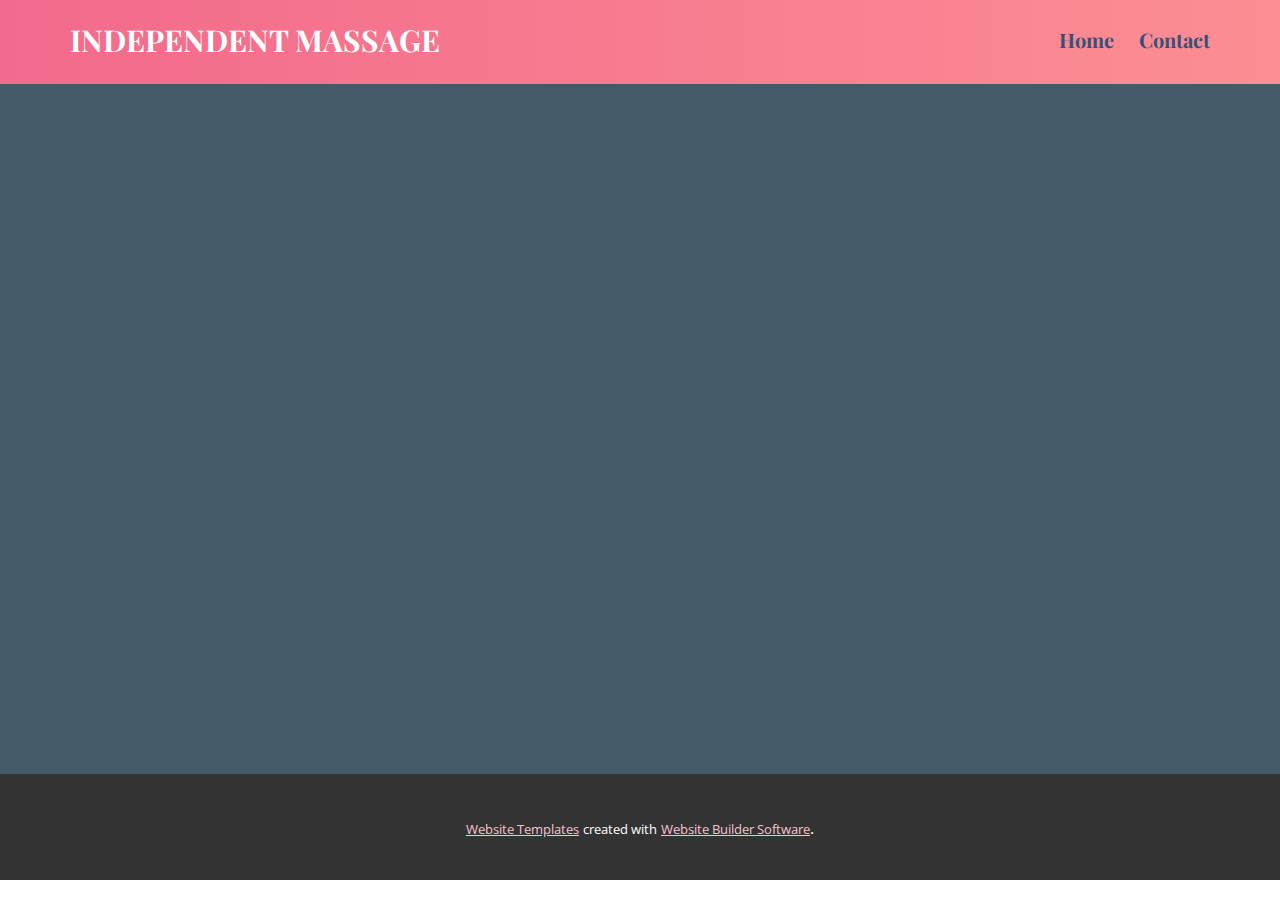
==== Contact.html @ cf72f8d5 "Add files via upload" ====
<!DOCTYPE html>
<html style="font-size: 16px;">
  <head>
    <meta name="viewport" content="width=device-width, initial-scale=1.0">
    <meta charset="utf-8">
    <meta name="keywords" content="">
    <meta name="description" content="">
    <meta name="page_type" content="np-template-header-footer-from-plugin">
    <title>Contact</title>
    <link rel="stylesheet" href="nicepage.css" media="screen">
<link rel="stylesheet" href="Contact.css" media="screen">
    <script class="u-script" type="text/javascript" src="jquery.js" defer=""></script>
    <script class="u-script" type="text/javascript" src="nicepage.js" defer=""></script>
    <meta name="generator" content="Nicepage 3.23.2, nicepage.com">
    <link id="u-theme-google-font" rel="stylesheet" href="https://fonts.googleapis.com/css?family=Open+Sans:300,300i,400,400i,600,600i,700,700i,800,800i">
    <link id="u-page-google-font" rel="stylesheet" href="https://fonts.googleapis.com/css?family=Playfair+Display:400,400i,500,500i,600,600i,700,700i,800,800i,900,900i">
    
    <script type="application/ld+json">{
		"@context": "http://schema.org",
		"@type": "Organization",
		"name": "Independent Massage"
}</script>
    <meta name="theme-color" content="#f26a8c">
    <meta property="og:title" content="Contact">
    <meta property="og:type" content="website">
  </head>
  <body class="u-body"><header class="u-clearfix u-gradient u-header u-header" id="sec-0b1d"><div class="u-align-left u-clearfix u-sheet u-valign-middle u-sheet-1">
        <h3 class="u-align-left-xs u-custom-font u-font-playfair-display u-headline u-text u-text-body-alt-color u-text-1">
          <a href="/">INDEPENDENT MASSAGE</a>
        </h3>
        <nav class="u-menu u-menu-dropdown u-offcanvas u-menu-1" data-responsive-from="MD">
          <div class="menu-collapse u-custom-font u-font-playfair-display" style="font-weight: 700; font-size: 1.25rem;">
            <a class="u-btn-text u-button-style u-nav-link u-text-body-alt-color" href="#" style="padding: 4px 0px; font-size: calc(1em + 8px);">
              <svg class="u-svg-link" preserveAspectRatio="xMidYMin slice" viewBox="0 0 302 302" style="undefined"><use xmlns:xlink="http://www.w3.org/1999/xlink" xlink:href="#svg-a760"></use></svg>
              <svg xmlns="http://www.w3.org/2000/svg" xmlns:xlink="http://www.w3.org/1999/xlink" version="1.1" id="svg-a760" x="0px" y="0px" viewBox="0 0 302 302" style="enable-background:new 0 0 302 302;" xml:space="preserve" class="u-svg-content"><g><rect y="36" width="302" height="30"></rect><rect y="236" width="302" height="30"></rect><rect y="136" width="302" height="30"></rect>
</g><g></g><g></g><g></g><g></g><g></g><g></g><g></g><g></g><g></g><g></g><g></g><g></g><g></g><g></g><g></g></svg>
            </a>
          </div>
          <div class="u-custom-menu u-nav-container">
            <ul class="u-custom-font u-font-playfair-display u-nav u-spacing-25 u-unstyled u-nav-1"><li class="u-nav-item"><a class="u-button-style u-nav-link" style="padding: 8px 0px;">Home</a>
</li><li class="u-nav-item"><a class="u-button-style u-nav-link" href="Home.html#sec-bde8" data-page-id="791714648" style="padding: 8px 0px;">Contact</a>
</li></ul>
          </div>
          <div class="u-custom-menu u-nav-container-collapse">
            <div class="u-black u-container-style u-inner-container-layout u-opacity u-opacity-95 u-sidenav">
              <div class="u-sidenav-overflow">
                <div class="u-menu-close"></div>
                <ul class="u-align-center u-nav u-popupmenu-items u-unstyled u-nav-2"><li class="u-nav-item"><a class="u-button-style u-nav-link" style="padding: 8px 0px;">Home</a>
</li><li class="u-nav-item"><a class="u-button-style u-nav-link" href="Home.html#sec-bde8" data-page-id="791714648" style="padding: 8px 0px;">Contact</a>
</li></ul>
              </div>
            </div>
            <div class="u-black u-menu-overlay u-opacity u-opacity-70"></div>
          </div>
        </nav>
      </div></header> 
    
    
    <footer class="u-clearfix u-footer u-palette-3-dark-2 u-footer" id="sec-7922"><div class="u-align-left u-clearfix u-sheet u-sheet-1"></div></footer>
    <section class="u-backlink u-clearfix u-grey-80">
      <a class="u-link" href="https://nicepage.com/website-templates" target="_blank">
        <span>Website Templates</span>
      </a>
      <p class="u-text">
        <span>created with</span>
      </p>
      <a class="u-link" href="https://nicepage.com/" target="_blank">
        <span>Website Builder Software</span>
      </a>. 
    </section>
  </body>
</html>
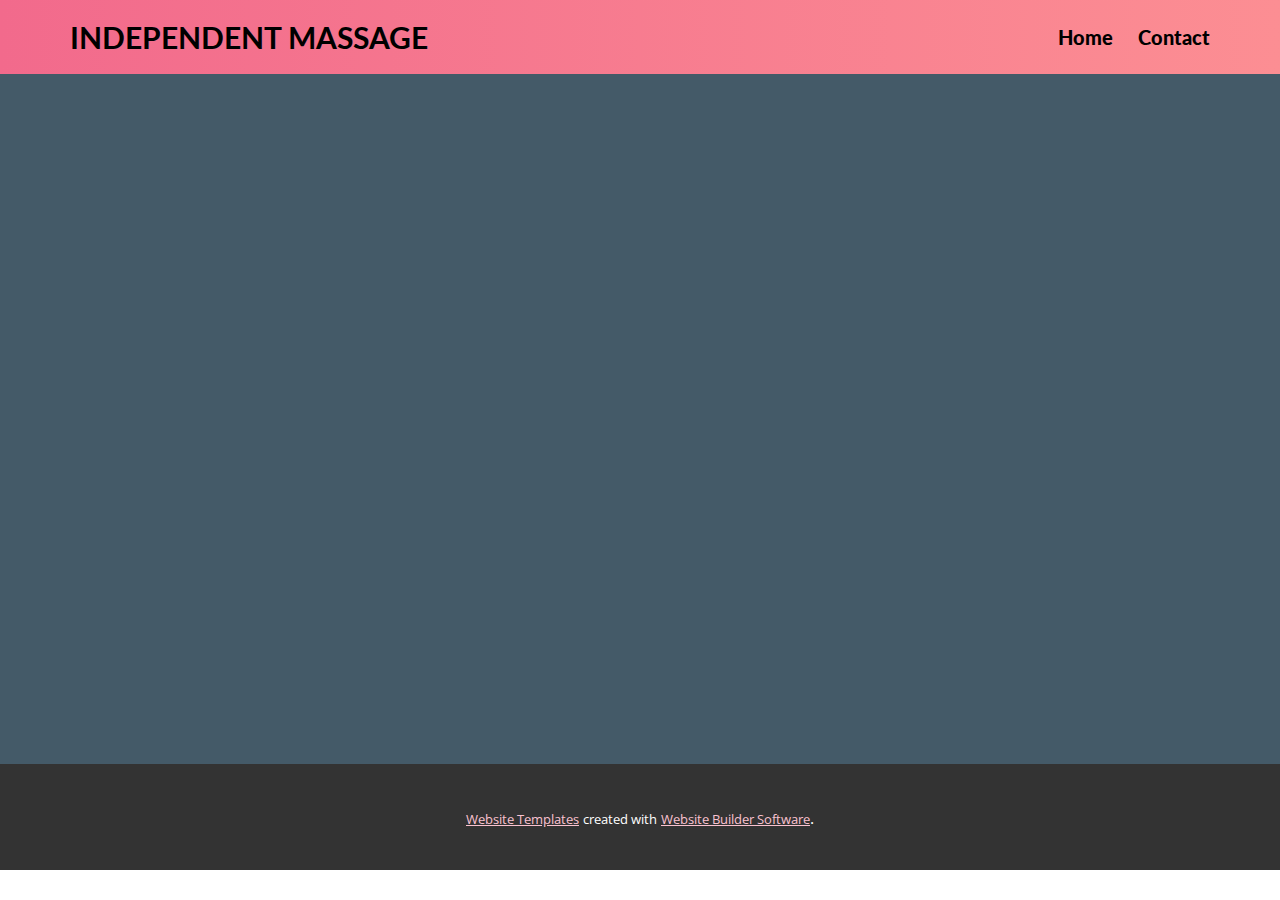
==== commit 773277cd: "Add files via upload" ====
--- a/Contact.html
+++ b/Contact.html
@@ -13,7 +13,7 @@
     <script class="u-script" type="text/javascript" src="nicepage.js" defer=""></script>
     <meta name="generator" content="Nicepage 3.23.2, nicepage.com">
     <link id="u-theme-google-font" rel="stylesheet" href="https://fonts.googleapis.com/css?family=Open+Sans:300,300i,400,400i,600,600i,700,700i,800,800i">
-    <link id="u-page-google-font" rel="stylesheet" href="https://fonts.googleapis.com/css?family=Playfair+Display:400,400i,500,500i,600,600i,700,700i,800,800i,900,900i">
+    <link id="u-page-google-font" rel="stylesheet" href="https://fonts.googleapis.com/css?family=Lato:100,100i,300,300i,400,400i,700,700i,900,900i">
     
     <script type="application/ld+json">{
 		"@context": "http://schema.org",
@@ -25,20 +25,20 @@
     <meta property="og:type" content="website">
   </head>
   <body class="u-body"><header class="u-clearfix u-gradient u-header u-header" id="sec-0b1d"><div class="u-align-left u-clearfix u-sheet u-valign-middle u-sheet-1">
-        <h3 class="u-align-left-xs u-custom-font u-font-playfair-display u-headline u-text u-text-body-alt-color u-text-1">
+        <h3 class="u-align-left-xs u-custom-font u-font-lato u-headline u-text u-text-black u-text-1">
           <a href="/">INDEPENDENT MASSAGE</a>
         </h3>
         <nav class="u-menu u-menu-dropdown u-offcanvas u-menu-1" data-responsive-from="MD">
-          <div class="menu-collapse u-custom-font u-font-playfair-display" style="font-weight: 700; font-size: 1.25rem;">
-            <a class="u-btn-text u-button-style u-nav-link u-text-body-alt-color" href="#" style="padding: 4px 0px; font-size: calc(1em + 8px);">
+          <div class="menu-collapse u-custom-font u-font-lato" style="font-size: 1.25rem; font-weight: 900;">
+            <a class="u-btn-text u-button-style u-custom-text-color u-nav-link u-text-body-alt-color" href="#" style="padding: 4px 0px; font-size: calc(1em + 8px);">
               <svg class="u-svg-link" preserveAspectRatio="xMidYMin slice" viewBox="0 0 302 302" style="undefined"><use xmlns:xlink="http://www.w3.org/1999/xlink" xlink:href="#svg-a760"></use></svg>
               <svg xmlns="http://www.w3.org/2000/svg" xmlns:xlink="http://www.w3.org/1999/xlink" version="1.1" id="svg-a760" x="0px" y="0px" viewBox="0 0 302 302" style="enable-background:new 0 0 302 302;" xml:space="preserve" class="u-svg-content"><g><rect y="36" width="302" height="30"></rect><rect y="236" width="302" height="30"></rect><rect y="136" width="302" height="30"></rect>
 </g><g></g><g></g><g></g><g></g><g></g><g></g><g></g><g></g><g></g><g></g><g></g><g></g><g></g><g></g><g></g></svg>
             </a>
           </div>
           <div class="u-custom-menu u-nav-container">
-            <ul class="u-custom-font u-font-playfair-display u-nav u-spacing-25 u-unstyled u-nav-1"><li class="u-nav-item"><a class="u-button-style u-nav-link" style="padding: 8px 0px;">Home</a>
-</li><li class="u-nav-item"><a class="u-button-style u-nav-link" href="Home.html#sec-bde8" data-page-id="791714648" style="padding: 8px 0px;">Contact</a>
+            <ul class="u-custom-font u-font-lato u-nav u-spacing-25 u-unstyled u-nav-1"><li class="u-nav-item"><a class="u-button-style u-nav-link u-text-black" style="padding: 8px 0px;">Home</a>
+</li><li class="u-nav-item"><a class="u-button-style u-nav-link u-text-black" href="Home.html#sec-bde8" data-page-id="791714648" style="padding: 8px 0px;">Contact</a>
 </li></ul>
           </div>
           <div class="u-custom-menu u-nav-container-collapse">
--- a/nicepage.css
+++ b/nicepage.css
@@ -34036,51 +34036,76 @@
 }
 
 .u-header .u-text-1 {
-  margin: 22px 761px 0 0;
+  margin: 19px 761px 0 0;
 }
 
 .u-header .u-menu-1 {
-  margin: -36px 0 26px auto;
+  margin: -36px 0 19px auto;
 }
 
 .u-header .u-nav-1 {
-  font-weight: 700;
   font-size: 1.25rem;
+  font-weight: 900;
 }
 
 .u-header .u-nav-2 {
   font-size: 1.25rem;
 }
 @media (max-width: 1199px) {
+  .u-header .u-sheet-1 {
+    min-height: 94px;
+  }
+
   .u-header .u-text-1 {
-    margin-right: 637px;
+    width: auto;
+    margin-top: 29px;
+    margin-right: 573px;
   }
 
   .u-header .u-menu-1 {
-    margin-top: -36px;
+    width: auto;
+    margin-bottom: 29px;
   }
 }
 @media (max-width: 991px) {
+  .u-header .u-sheet-1 {
+    min-height: 83px;
+  }
+
   .u-header .u-text-1 {
-    margin-right: 418px;
+    margin-right: 360px;
+  }
+
+  .u-header .u-menu-1 {
+    margin-bottom: 28px;
   }
 }
 @media (max-width: 767px) {
+  .u-header .u-sheet-1 {
+    min-height: 107px;
+  }
+
   .u-header .u-text-1 {
     margin-right: 270px;
   }
 
   .u-header .u-menu-1 {
-    width: 24px;
+    margin-top: -58px;
+    margin-bottom: 36px;
   }
 }
 @media (max-width: 575px) {
   .u-header .u-sheet-1 {
-    min-height: 80px;
+    min-height: 114px;
   }
 
   .u-header .u-text-1 {
+    margin-top: 21px;
     margin-right: 91px;
+  }
+
+  .u-header .u-menu-1 {
+    margin-top: -50px;
   }
 }
 .u-footer {
